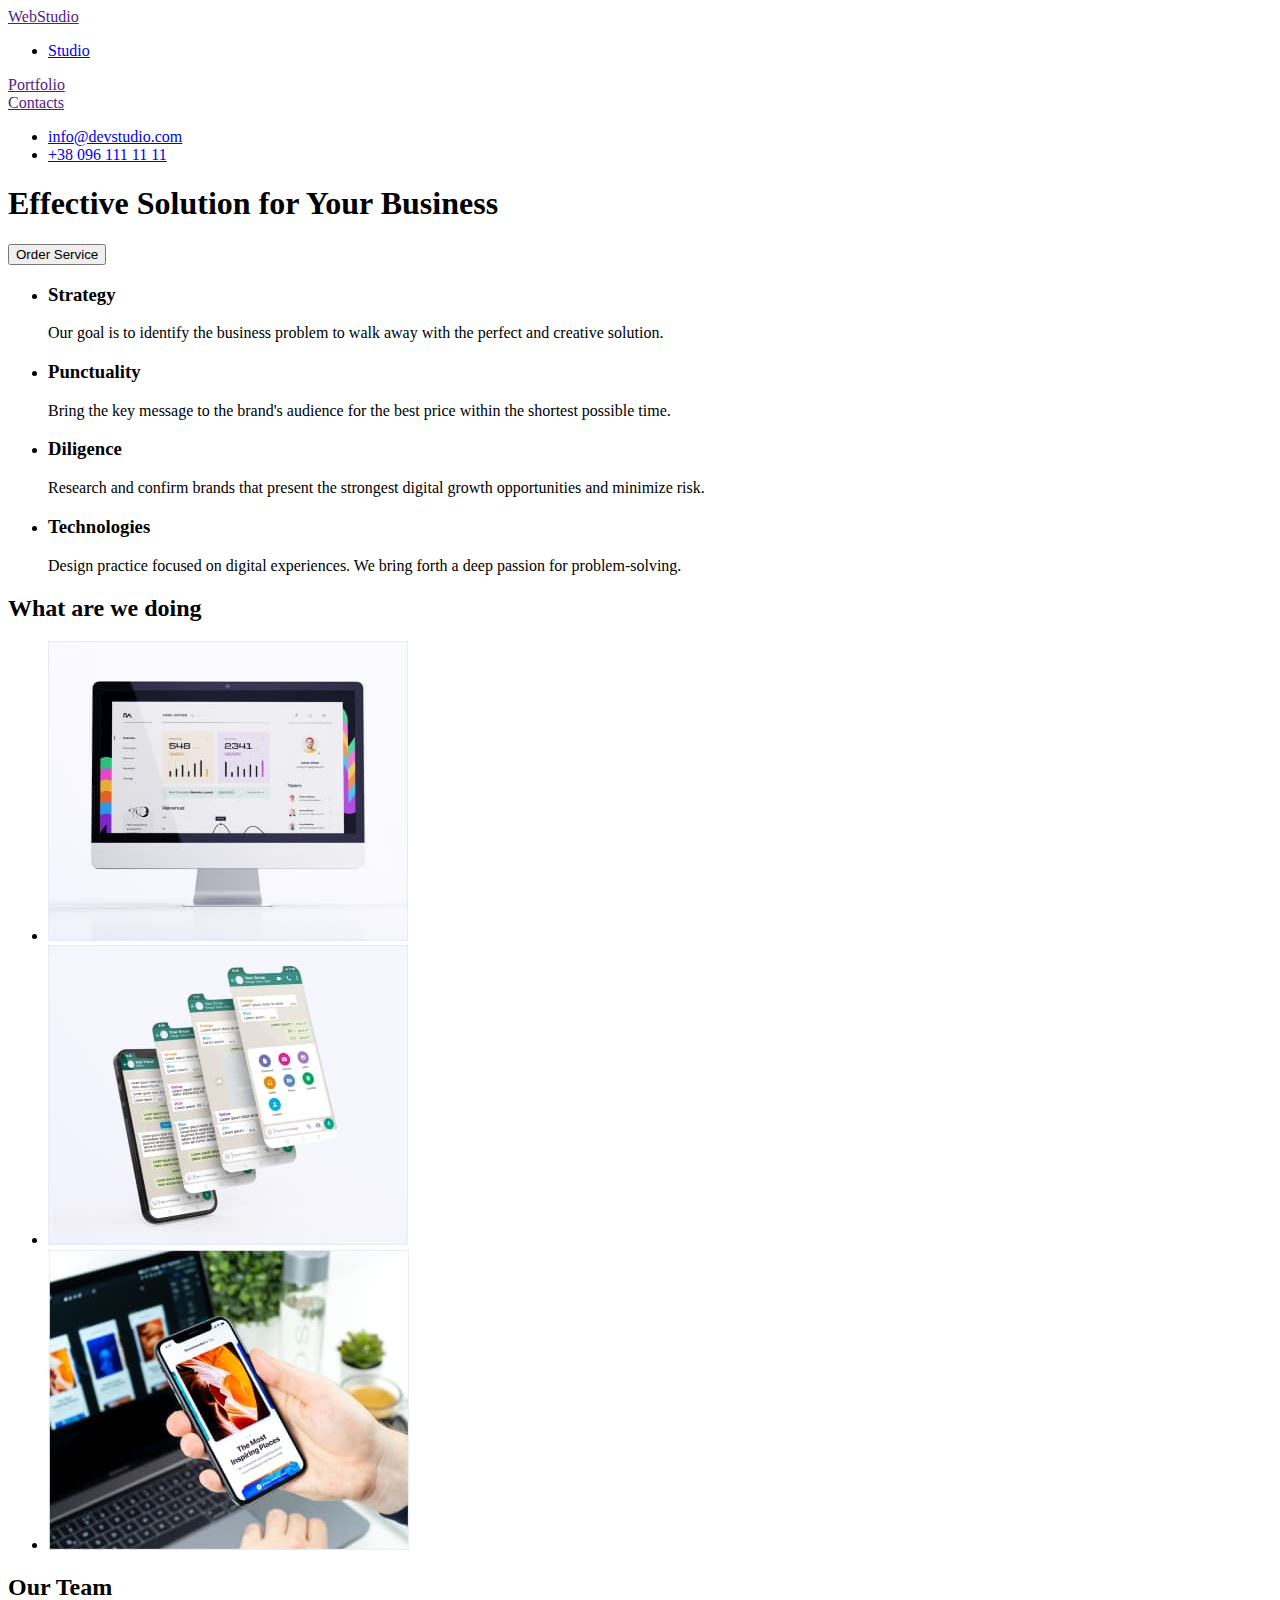
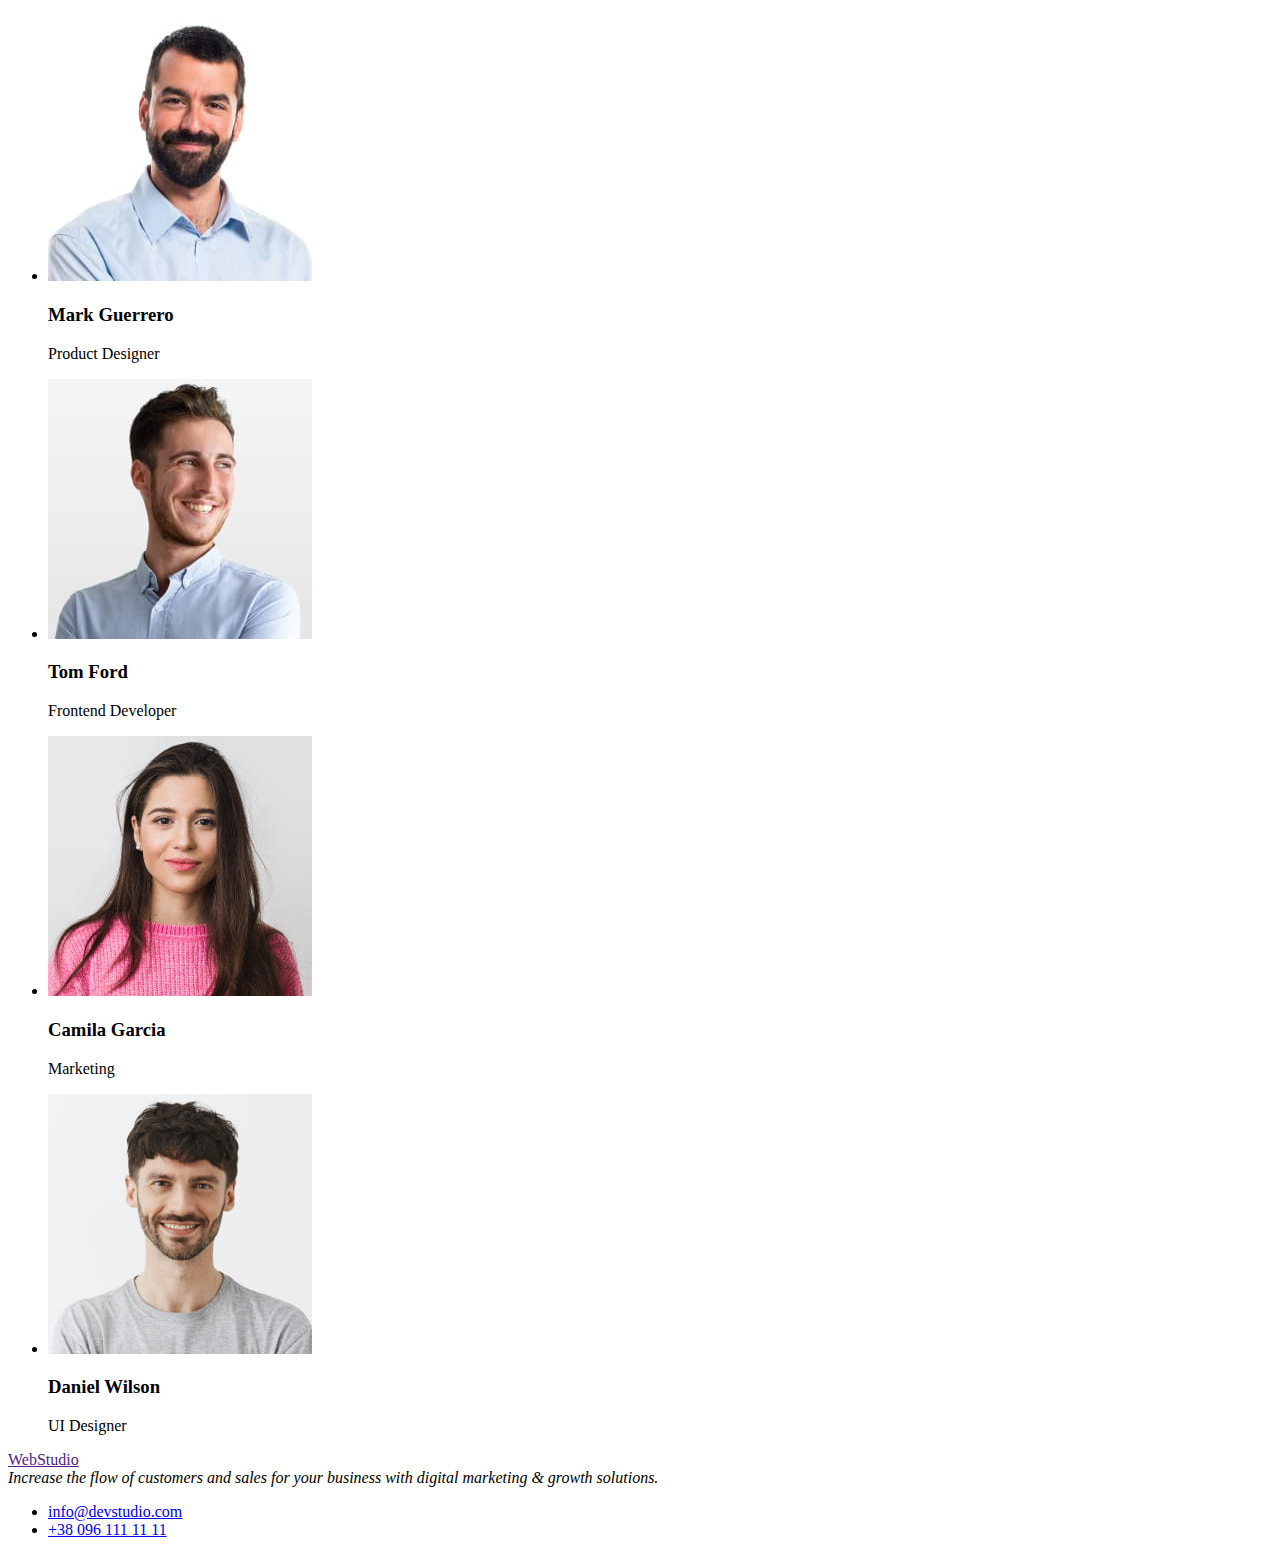
==== index.html @ 021c7f6d "ch2" ====
<!DOCTYPE html>
<html lang="en">
<head>
  <meta charset="UTF-8">
  <meta http-equiv="X-UA-Compatible" content="IE=edge">
  <meta name="viewport" content="width=device-width, initial-scale=1.0">
  <title>Effective Solution for Your Business</title>
</head>
<body>

  <!-- Header section -->
  <header>
    <a href="">Web<span>Studio</span></a>
    <nav>
      <ul>
        <li><a href="/index.html">Studio</a></li></ul>
        <li><a href="">Portfolio</a></li>
        <li><a href="">Contacts</a></li>
      </ul>
    </nav>  

      <ul>
        <li><a href="mailto:info@devstudio.com">info@devstudio.com</a></li>
        <li><a href="tel:+38-096-111-11-11">+38 096 111 11 11</a></li>
      </ul>
  </header>

  <!--Main block -->
  <main>
    <!-- Hero section-->
    <section>
      <h1>Effective Solution for Your Business</h1>
      <button>Order Service</button>
    </section>

    <!-- Benefits -->
    <section2>
      <ul>
       <li>
          <h3>Strategy</h3>
          <p>Our goal is to identify the business
            problem to walk away with the perfect and creative solution.</p>
        </li>
        <li>
          <h3>Punctuality</h3>
          <p>Bring the key message to the brand's audience for the best price within the shortest possible time.</p>
        </li>
        <li>
          <h3>Diligence</h3>
          <p>Research and confirm brands that present the strongest digital growth opportunities and minimize risk.</p>
        </li>
        <li>
          <h3>Technologies</h3>
          <p>Design practice focused on digital experiences. We bring forth a deep passion for problem-solving.</p>
        </li>
      </ul>
    </section2>

    <!-- What are we doing -->
    <section3>
      <h2>What are we doing</h2>
      <ul>
        <li>
          <img src="img21.jpg"alt="">
        </li>
        <li>
          <img src="img22.jpg"alt="  ">
        </li>
        <li>
          <img src="img33.jpg"alt=" ">
        </li>
      </ul>
    </section3>

    <!-- Our Team -->
    <section>
      <h2>Our Team</h2>
      <ul>
        <li>
          <img src="imgt1.jpg" alt="Mark Guerrero ">
          <h3>Mark Guerrero </h3>
          <p>Product Designer</p>
        </li>
        <li>
          <img src="imgt2.jpg" alt="Tom Ford ">
          <h3>Tom Ford</h3>
          <p>Frontend Developer</p>
        </li>
        <li>
          <img src="imgt3.jpg" alt="Camila Garcia">
          <h3>Camila Garcia</h3>
          <p>Marketing</p>
        </li>
        <li>
          <img src="imgt4.jpg" alt="Daniel Wilson">
          <h3>Daniel Wilson</h3>
          <p>UI Designer</p>
        </li>
      </ul>
    </section>
  </main>

  <!-- FOOTER-->
  <footer>
    <a href="">WebStudio</a>
    <address>
Increase the flow of customers and sales for your business with digital marketing & growth solutions.</address>
    <ul>
      <li><a href="mailto:info@devstudio.com">info@devstudio.com</a></li>
      <li><a href="tel:+38-096-111-11-11">+38 096 111 11 11</a></li>
    </ul>
  </footer>
</body>
</html>
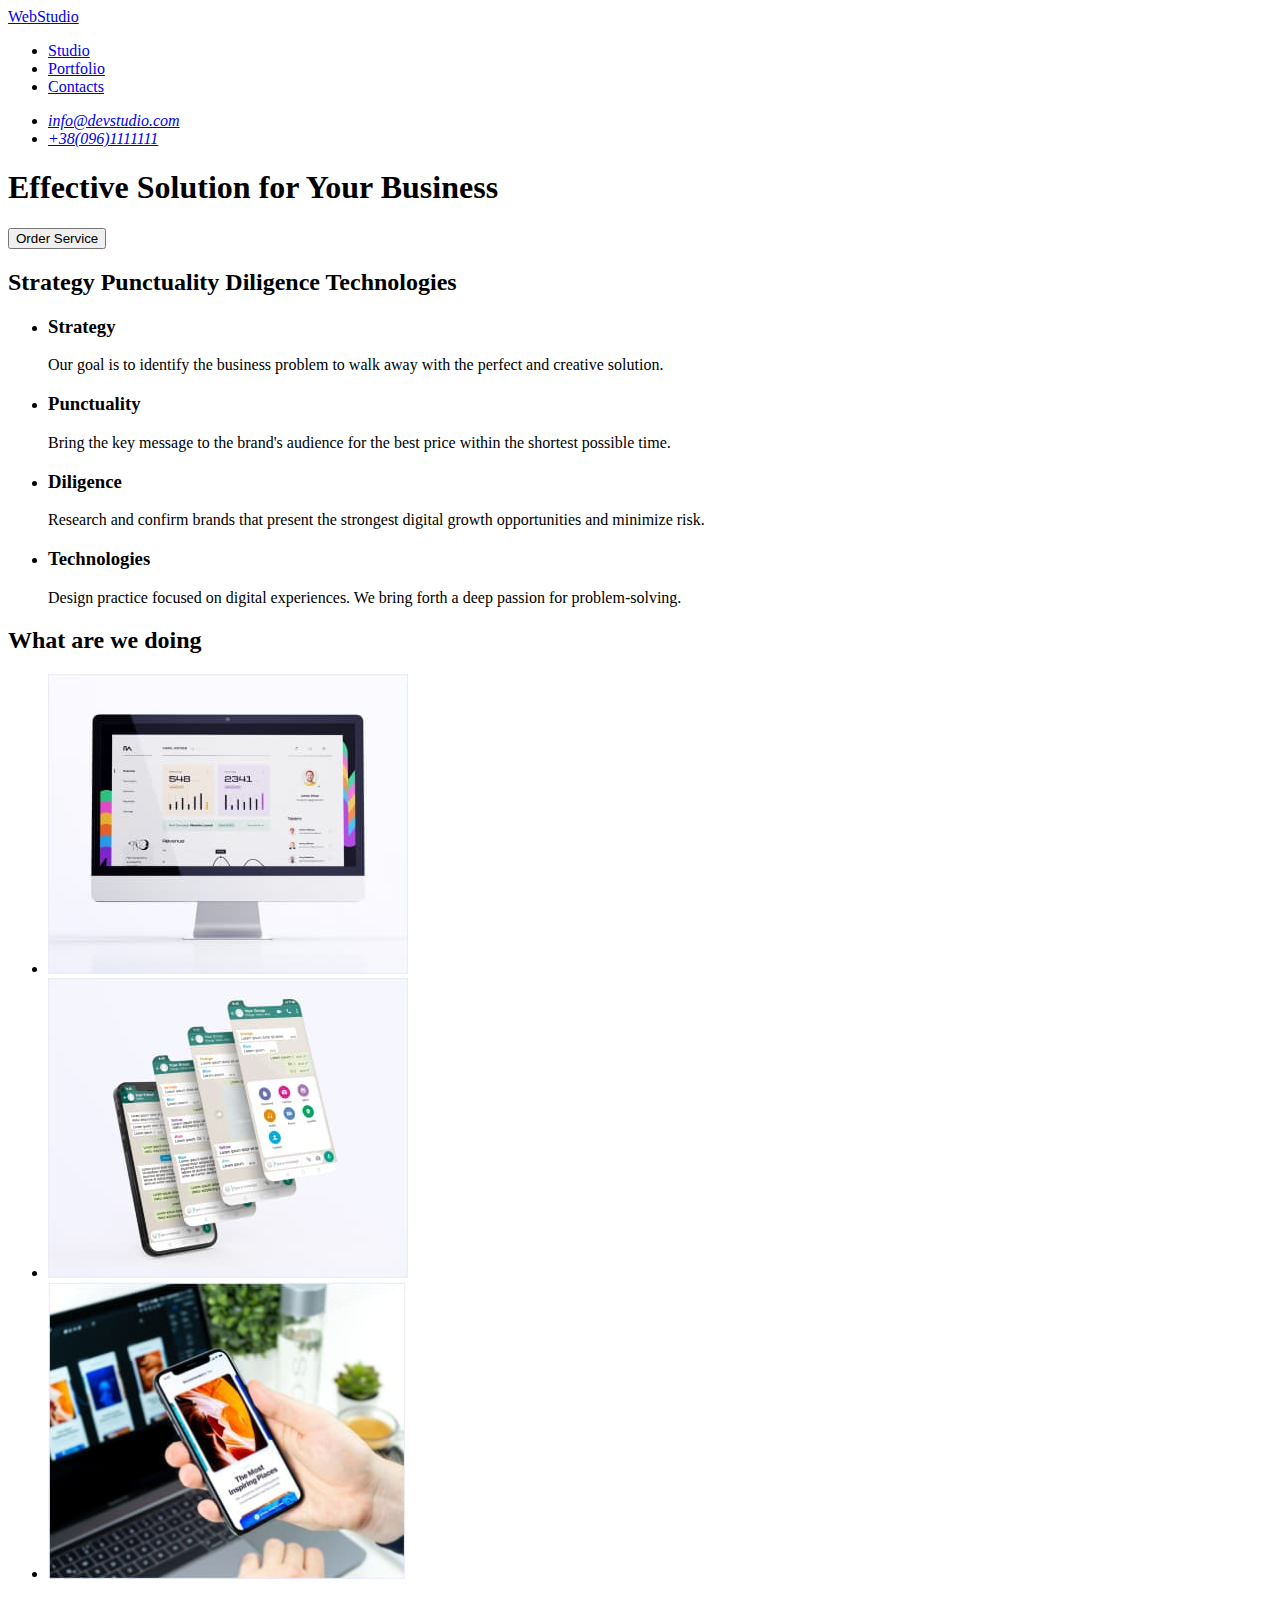
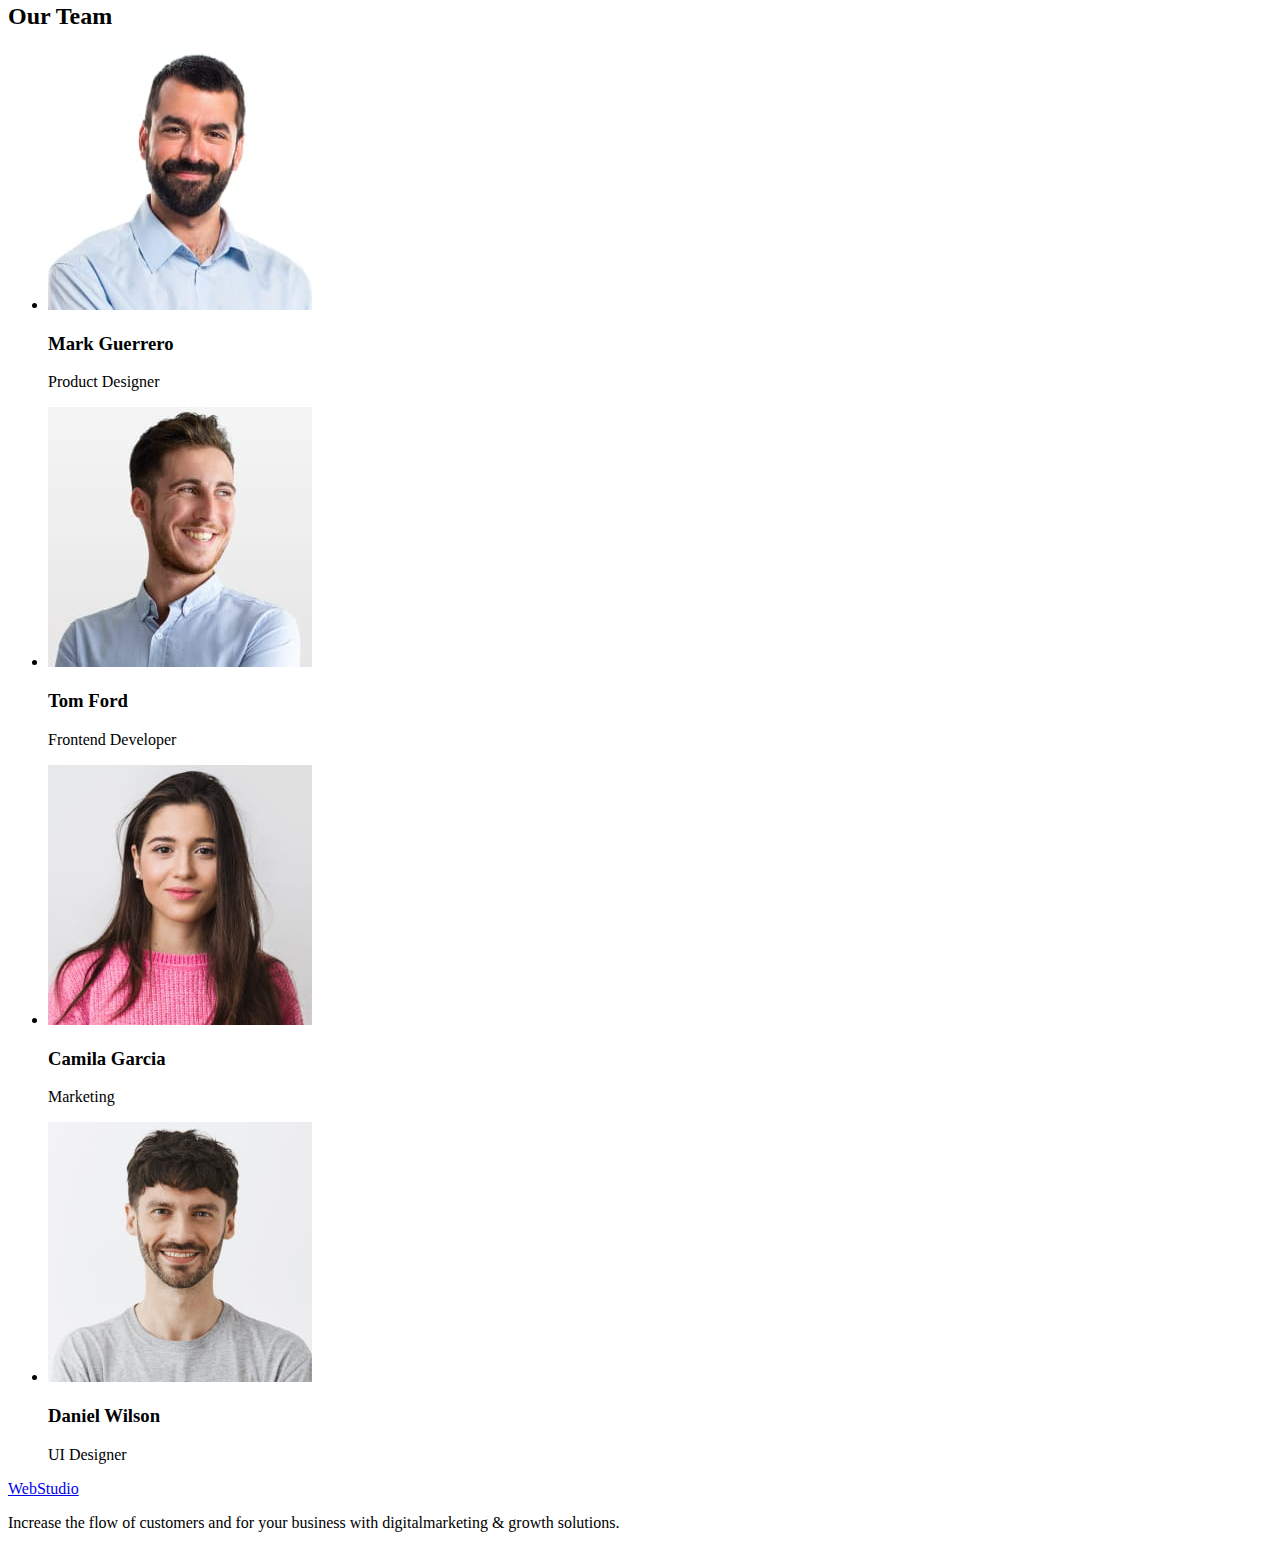
==== commit 8524e2ec: "new" ====
--- a/index.html
+++ b/index.html
@@ -1,114 +1,124 @@
 <!DOCTYPE html>
 <html lang="en">
-<head>
-  <meta charset="UTF-8">
-  <meta http-equiv="X-UA-Compatible" content="IE=edge">
-  <meta name="viewport" content="width=device-width, initial-scale=1.0">
-  <title>Effective Solution for Your Business</title>
-</head>
-<body>
+  <head>
+    <meta charset="UTF-8" />
+    <meta http-equiv="X-UA-Compatible" content="IE=edge" />
+    <meta name="viewport" content="width=device-width, initial-scale=1.0" />
+    <title>Effective Solution for Your Business</title>
+  </head>
+  <body>
+    <!-- Header section -->
+    <header>
+      <nav>
+        <a href="./index.html">WebStudio</a>
 
-  <!-- Header section -->
-  <header>
-    <a href="">Web<span>Studio</span></a>
-    <nav>
-      <ul>
-        <li><a href="/index.html">Studio</a></li></ul>
-        <li><a href="">Portfolio</a></li>
-        <li><a href="">Contacts</a></li>
-      </ul>
-    </nav>  
+        <ul>
+          <li><a href="Studio">Studio</a></li>
+          <li><a href="Portfolio">Portfolio</a></li>
+          <li><a href="Contacts">Contacts</a></li>
+        </ul>
+      </nav>
+      <address>
+        <ul>
+          <li><a href="mailto:info@devstudio.com">info@devstudio.com</a></li>
+          <li><a href="tel:+380961111111">+38(096)1111111</a></li>
+        </ul>
+      </address>
+    </header>
+
+    <!--Main block -->
+    <main>
+      <!-- Hero section-->
+
+      <h1>Effective Solution for Your Business</h1>
+      <button type="Order Service">Order Service</button>
+
+      <!-- Features -->
+
+      <h2>Strategy Punctuality Diligence Technologies</h2>
 
       <ul>
-        <li><a href="mailto:info@devstudio.com">info@devstudio.com</a></li>
-        <li><a href="tel:+38-096-111-11-11">+38 096 111 11 11</a></li>
-      </ul>
-  </header>
-
-  <!--Main block -->
-  <main>
-    <!-- Hero section-->
-    <section>
-      <h1>Effective Solution for Your Business</h1>
-      <button>Order Service</button>
-    </section>
-
-    <!-- Benefits -->
-    <section2>
-      <ul>
-       <li>
+        <li>
           <h3>Strategy</h3>
-          <p>Our goal is to identify the business
-            problem to walk away with the perfect and creative solution.</p>
+          <p>
+            Our goal is to identify the business problem to walk away with the
+            perfect and creative solution.
+          </p>
         </li>
         <li>
           <h3>Punctuality</h3>
-          <p>Bring the key message to the brand's audience for the best price within the shortest possible time.</p>
+          <p>
+            Bring the key message to the brand's audience for the best price
+            within the shortest possible time.
+          </p>
         </li>
         <li>
           <h3>Diligence</h3>
-          <p>Research and confirm brands that present the strongest digital growth opportunities and minimize risk.</p>
+          <p>
+            Research and confirm brands that present the strongest digital
+            growth opportunities and minimize risk.
+          </p>
         </li>
         <li>
           <h3>Technologies</h3>
-          <p>Design practice focused on digital experiences. We bring forth a deep passion for problem-solving.</p>
+          <p>
+            Design practice focused on digital experiences. We bring forth a
+            deep passion for problem-solving.
+          </p>
         </li>
       </ul>
-    </section2>
 
-    <!-- What are we doing -->
-    <section3>
+      <!-- What are we doing -->
+
       <h2>What are we doing</h2>
+
       <ul>
         <li>
-          <img src="img21.jpg"alt="">
+          <img src="./img21.jpg" alt="picture1" width="360" />
         </li>
         <li>
-          <img src="img22.jpg"alt="  ">
+          <img src="./img22.jpg" alt="picture2" width="360" />
         </li>
         <li>
-          <img src="img33.jpg"alt=" ">
+          <img src="./img33.jpg" alt="pictute3" width="360" />
         </li>
       </ul>
-    </section3>
 
-    <!-- Our Team -->
-    <section>
-      <h2>Our Team</h2>
-      <ul>
-        <li>
-          <img src="imgt1.jpg" alt="Mark Guerrero ">
-          <h3>Mark Guerrero </h3>
-          <p>Product Designer</p>
-        </li>
-        <li>
-          <img src="imgt2.jpg" alt="Tom Ford ">
-          <h3>Tom Ford</h3>
-          <p>Frontend Developer</p>
-        </li>
-        <li>
-          <img src="imgt3.jpg" alt="Camila Garcia">
-          <h3>Camila Garcia</h3>
-          <p>Marketing</p>
-        </li>
-        <li>
-          <img src="imgt4.jpg" alt="Daniel Wilson">
-          <h3>Daniel Wilson</h3>
-          <p>UI Designer</p>
-        </li>
-      </ul>
-    </section>
-  </main>
+      <!-- Our Team -->
+  
+        <h2>Our Team</h2>
+        <ul>
+          <li>
+            <img src="./imgt1.jpg" alt="Mark Guerrero" width="264"/>
+            <h3>Mark Guerrero</h3>
+            <p>Product Designer</p>
+          </li>
+          <li>
+            <img src="./imgt2.jpg" alt="Tom Ford"  width="264"/>
+            <h3>Tom Ford</h3>
+            <p>Frontend Developer</p>
+          </li>
+          <li>
+            <img src="./imgt3.jpg" alt="Camila Garcia" width="264"/>
+            <h3>Camila Garcia</h3>
+            <p>Marketing</p>
+          </li>
+          <li>
+            <img src="./imgt4.jpg" alt="Daniel Wilson" width="264"/>
+            <h3>Daniel Wilson</h3>
+            <p>UI Designer</p>
+          </li>
+        </ul>
+      </section4>
+    </main>
 
-  <!-- FOOTER-->
-  <footer>
-    <a href="">WebStudio</a>
-    <address>
-Increase the flow of customers and sales for your business with digital marketing & growth solutions.</address>
-    <ul>
-      <li><a href="mailto:info@devstudio.com">info@devstudio.com</a></li>
-      <li><a href="tel:+38-096-111-11-11">+38 096 111 11 11</a></li>
-    </ul>
-  </footer>
-</body>
-</html>+    <!-- FOOTER-->
+    <footer>
+      <a href="./index.html">WebStudio</a>
+      <p>
+        Increase the flow of customers and for your business with
+        digitalmarketing & growth solutions.
+      </p>
+    </footer>
+  </body>
+</html>
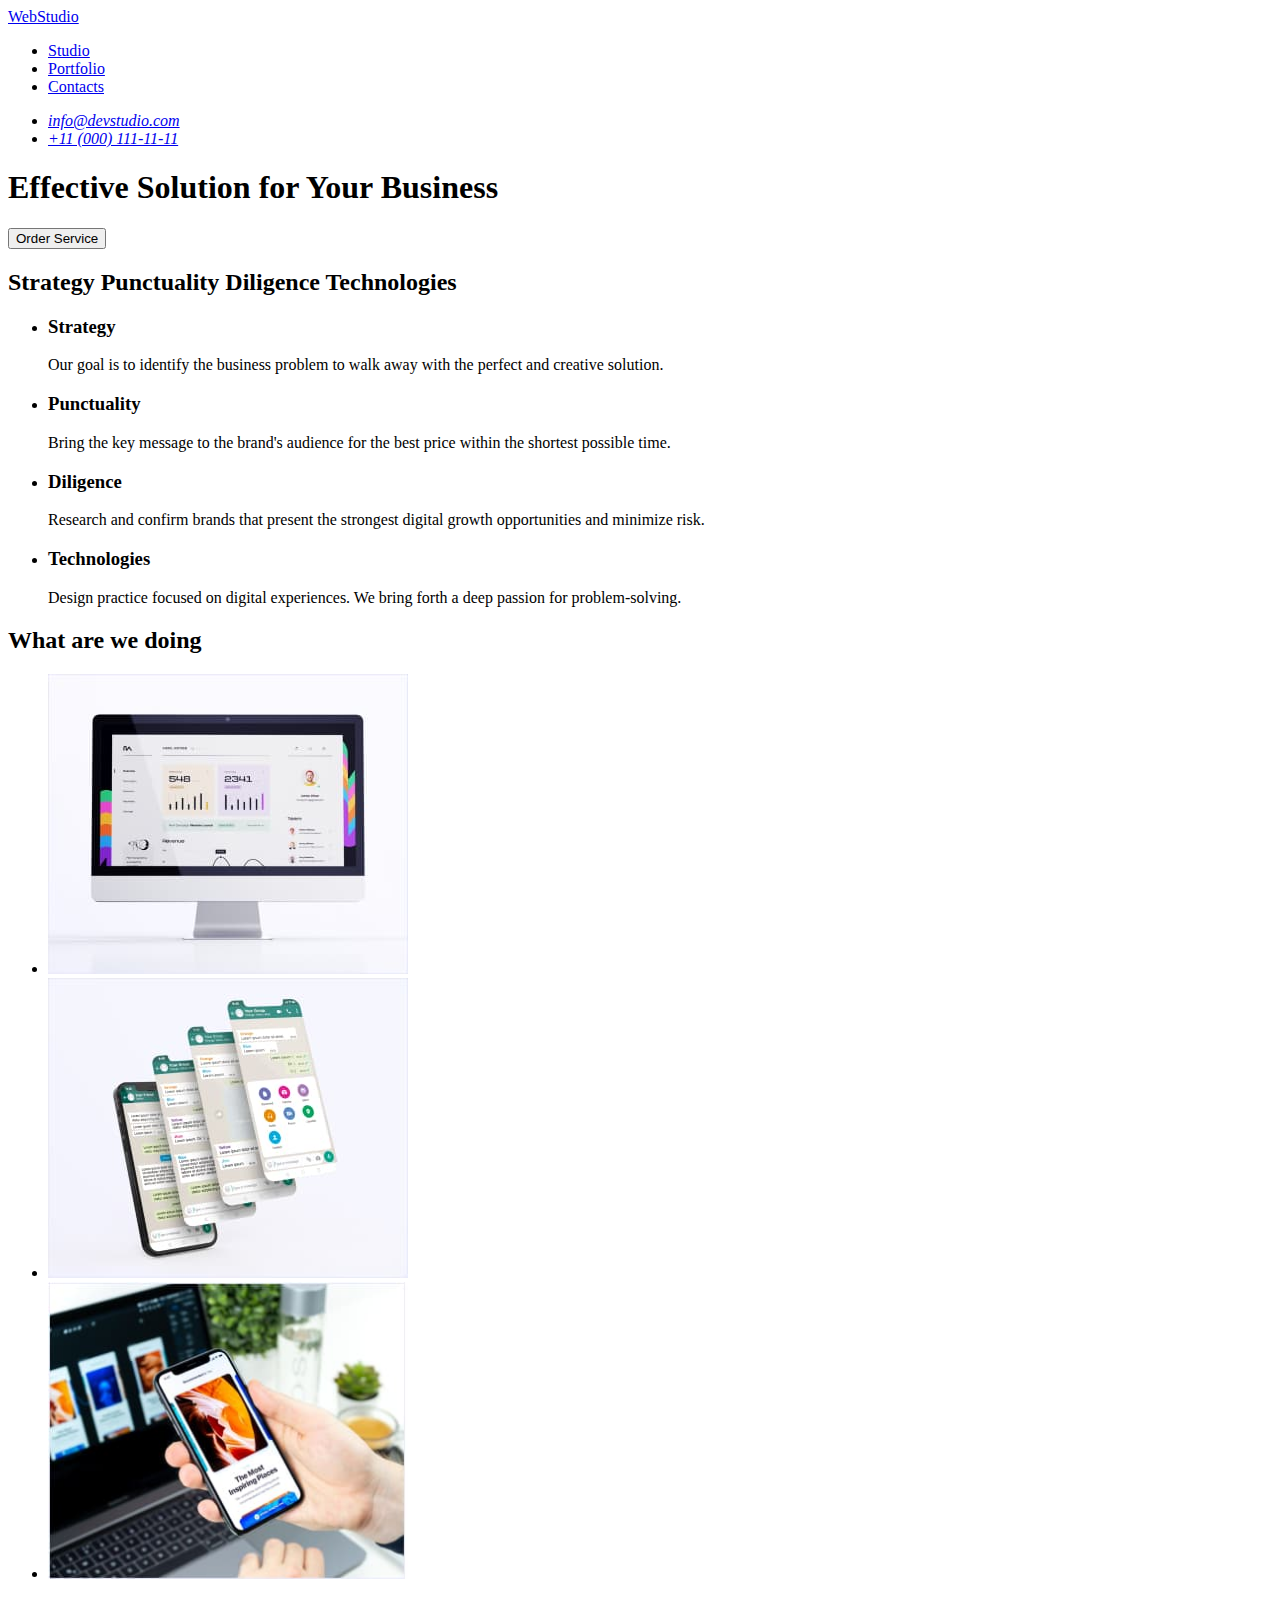
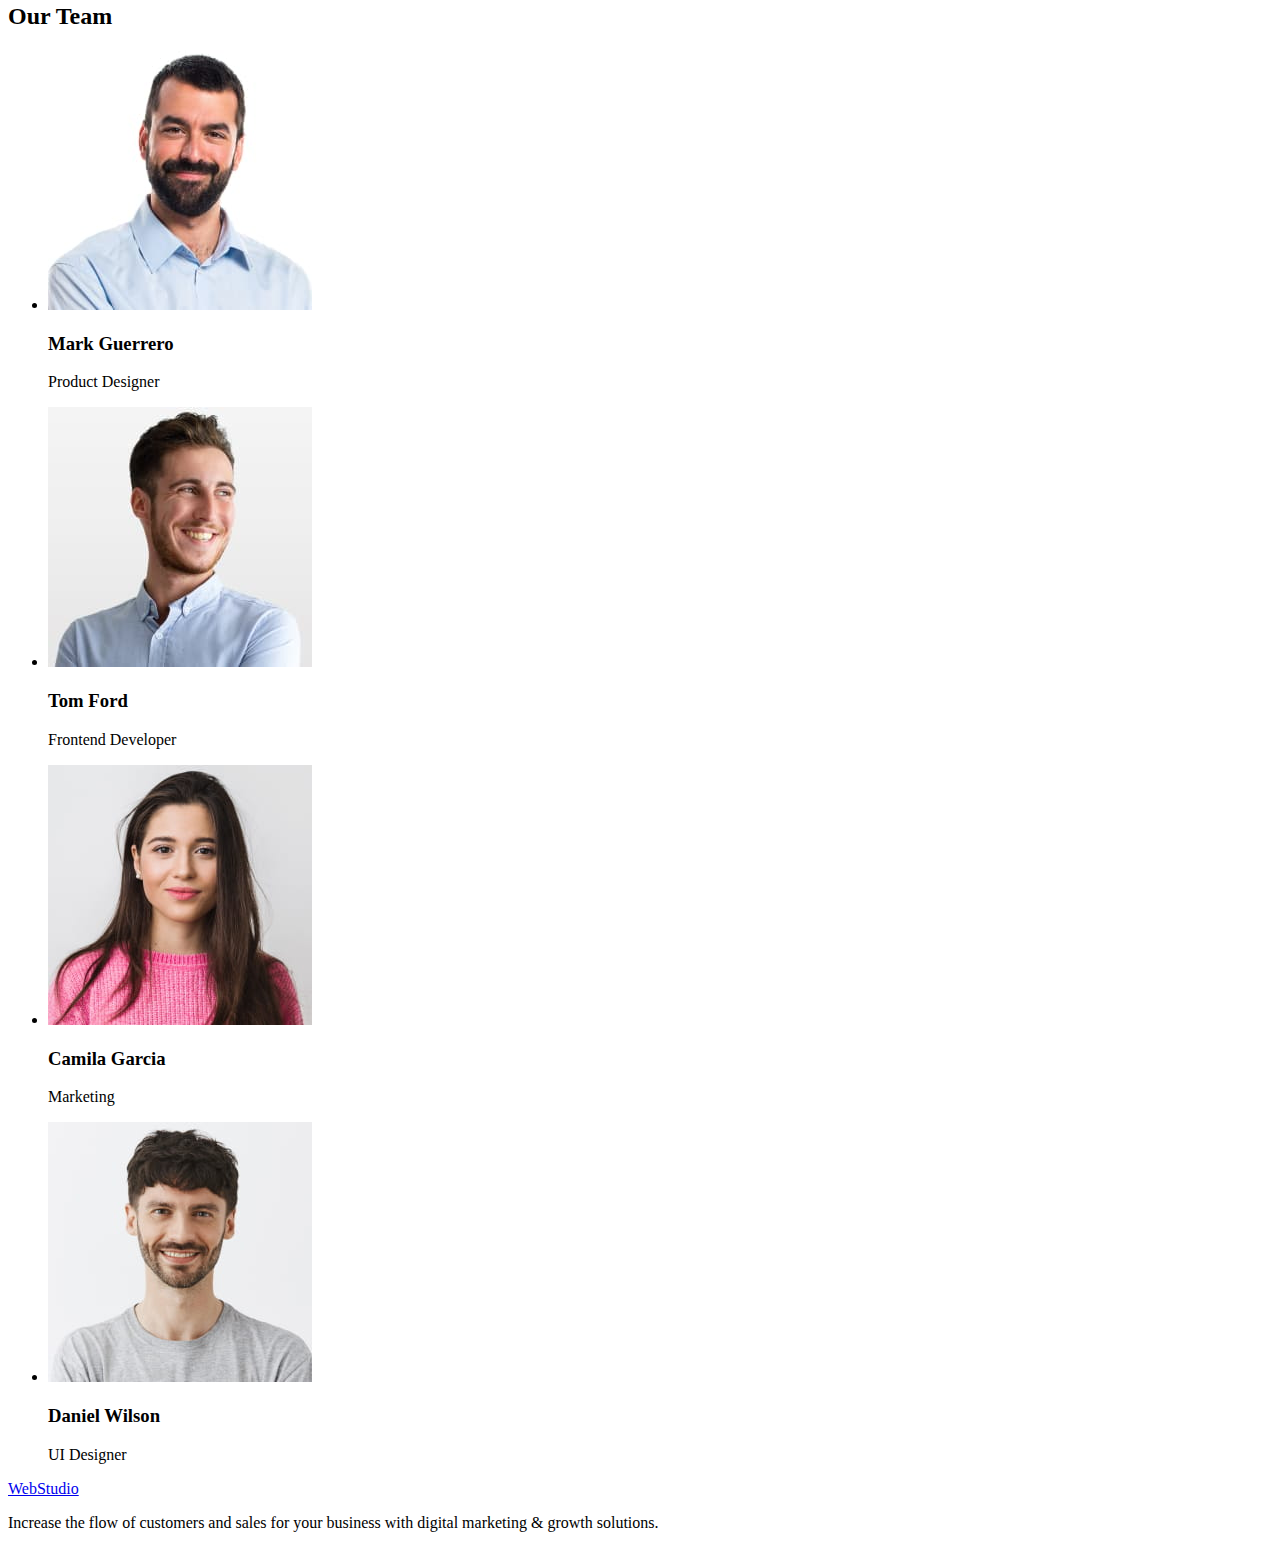
==== commit 386fe6a1: "10-1" ====
--- a/index.html
+++ b/index.html
@@ -21,7 +21,7 @@
       <address>
         <ul>
           <li><a href="mailto:info@devstudio.com">info@devstudio.com</a></li>
-          <li><a href="tel:+380961111111">+38(096)1111111</a></li>
+          <li><a href="tel:++11000111111">+11 (000) 111-11-11</a></li>
         </ul>
       </address>
     </header>
@@ -80,44 +80,43 @@
           <img src="./img22.jpg" alt="picture2" width="360" />
         </li>
         <li>
-          <img src="./img33.jpg" alt="pictute3" width="360" />
+          <img src="./img33.jpg" alt="picture3" width="360" />
         </li>
       </ul>
 
       <!-- Our Team -->
-  
-        <h2>Our Team</h2>
-        <ul>
-          <li>
-            <img src="./imgt1.jpg" alt="Mark Guerrero" width="264"/>
-            <h3>Mark Guerrero</h3>
-            <p>Product Designer</p>
-          </li>
-          <li>
-            <img src="./imgt2.jpg" alt="Tom Ford"  width="264"/>
-            <h3>Tom Ford</h3>
-            <p>Frontend Developer</p>
-          </li>
-          <li>
-            <img src="./imgt3.jpg" alt="Camila Garcia" width="264"/>
-            <h3>Camila Garcia</h3>
-            <p>Marketing</p>
-          </li>
-          <li>
-            <img src="./imgt4.jpg" alt="Daniel Wilson" width="264"/>
-            <h3>Daniel Wilson</h3>
-            <p>UI Designer</p>
-          </li>
-        </ul>
-      </section4>
+
+      <h2>Our Team</h2>
+      <ul>
+        <li>
+          <img src="./imgt1.jpg" alt="Mark Guerrero" width="264" />
+          <h3>Mark Guerrero</h3>
+          <p>Product Designer</p>
+        </li>
+        <li>
+          <img src="./imgt2.jpg" alt="Tom Ford" width="264" />
+          <h3>Tom Ford</h3>
+          <p>Frontend Developer</p>
+        </li>
+        <li>
+          <img src="./imgt3.jpg" alt="Camila Garcia" width="264" />
+          <h3>Camila Garcia</h3>
+          <p>Marketing</p>
+        </li>
+        <li>
+          <img src="./imgt4.jpg" alt="Daniel Wilson" width="264" />
+          <h3>Daniel Wilson</h3>
+          <p>UI Designer</p>
+        </li>
+      </ul>
     </main>
 
     <!-- FOOTER-->
     <footer>
       <a href="./index.html">WebStudio</a>
       <p>
-        Increase the flow of customers and for your business with
-        digitalmarketing & growth solutions.
+        Increase the flow of customers and sales for your business with digital
+        marketing & growth solutions.
       </p>
     </footer>
   </body>
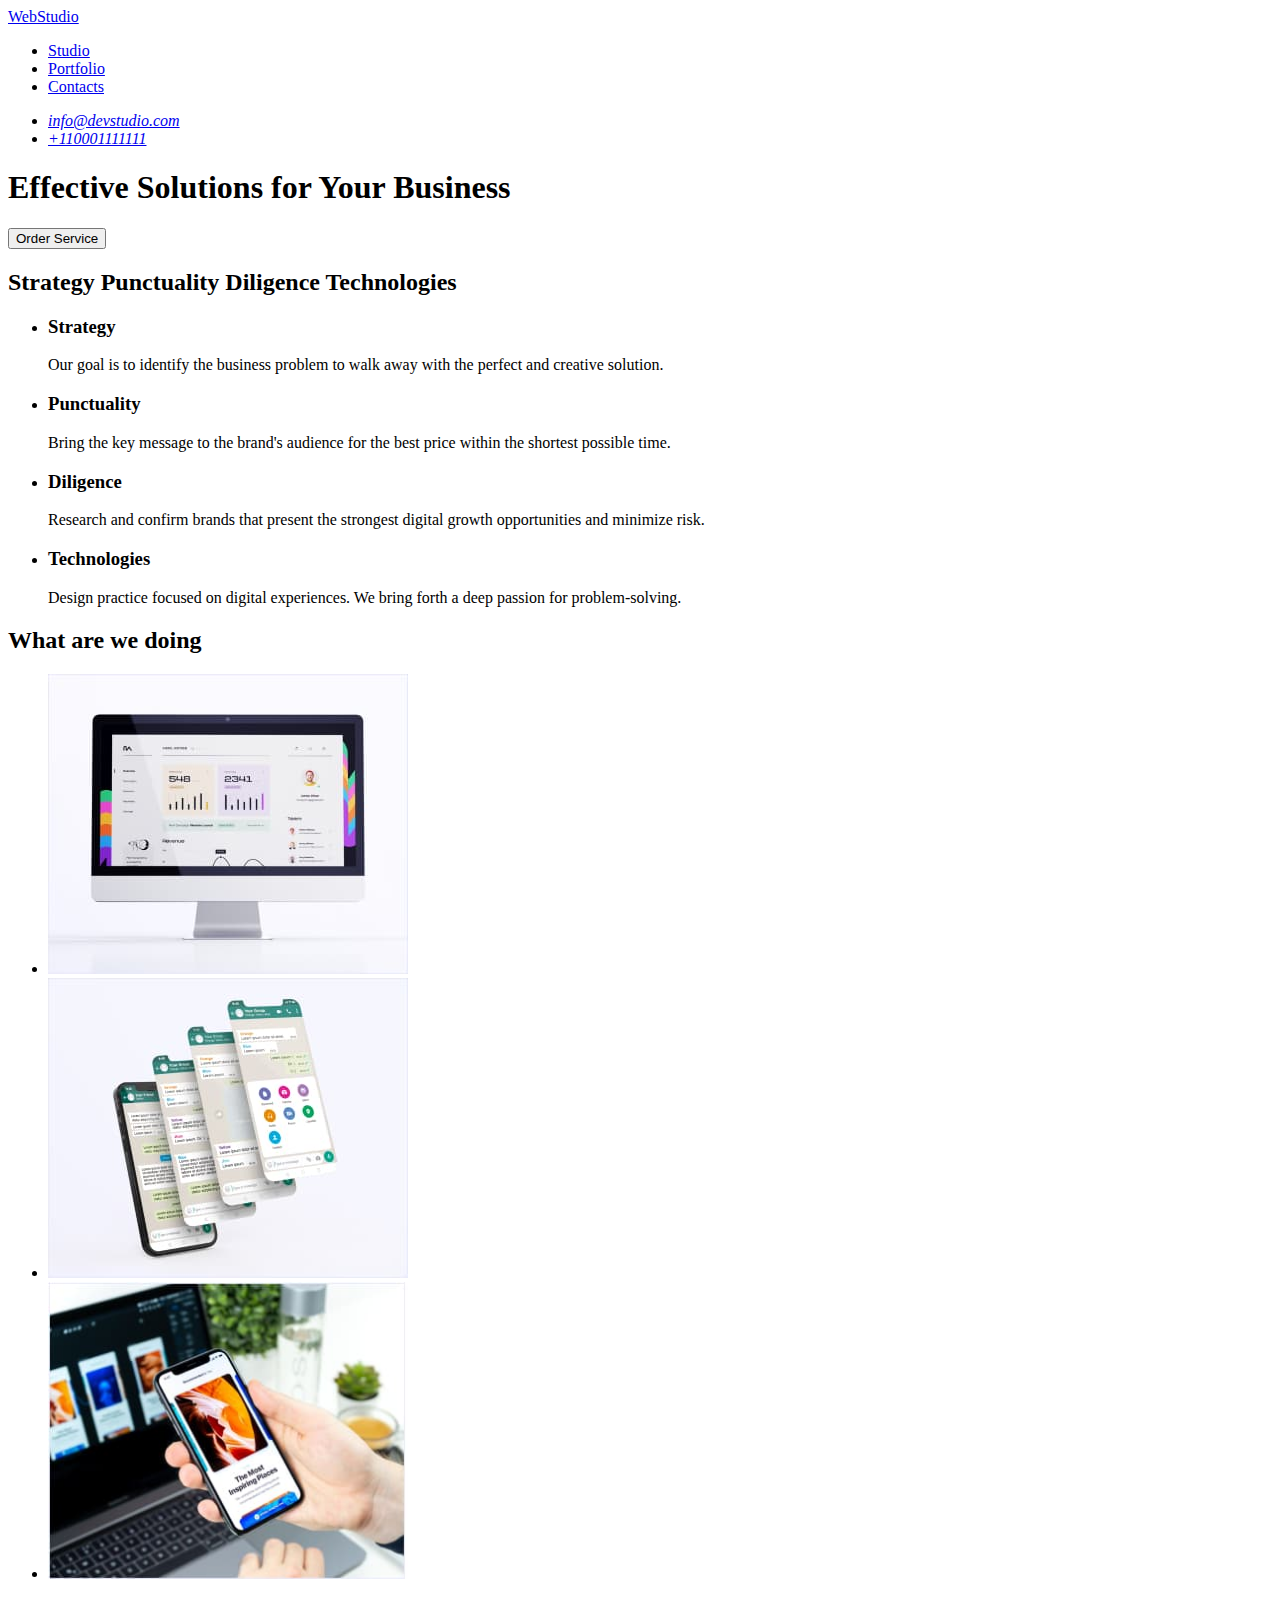
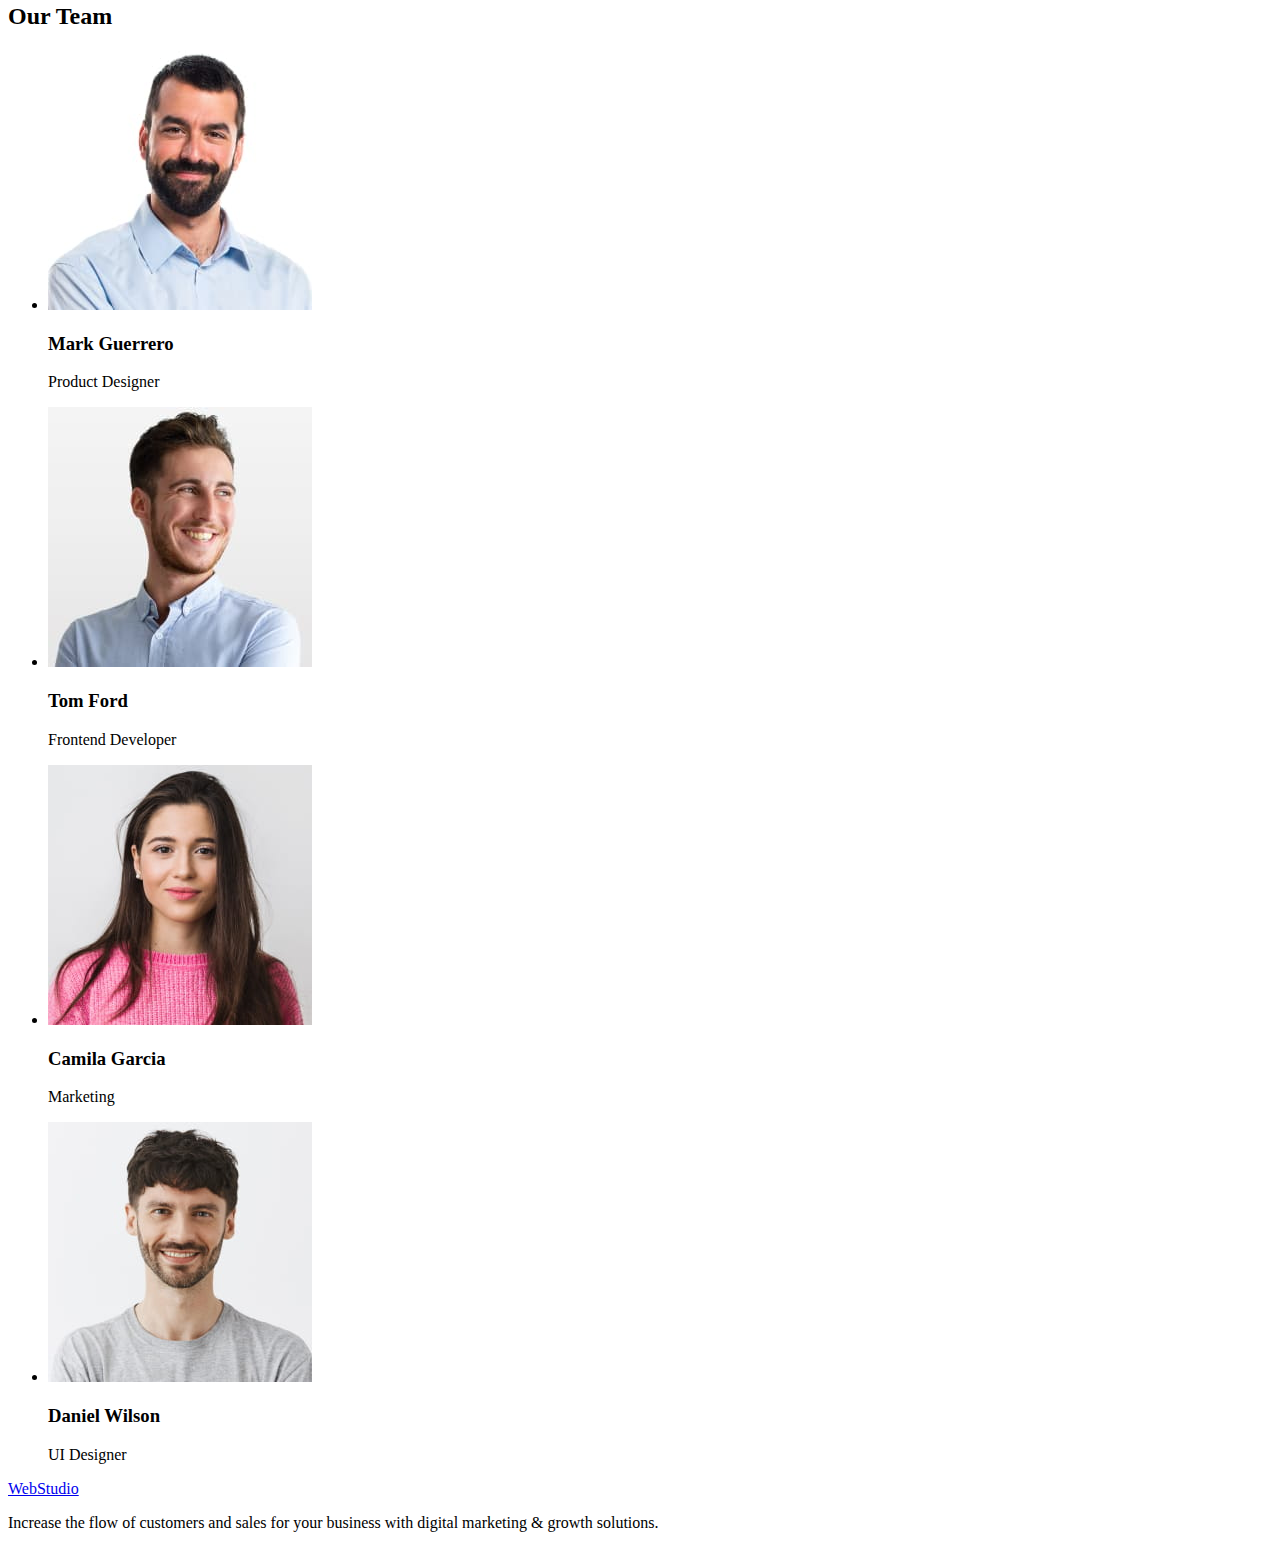
==== commit 1fc015e5: "10-3" ====
--- a/index.html
+++ b/index.html
@@ -21,7 +21,7 @@
       <address>
         <ul>
           <li><a href="mailto:info@devstudio.com">info@devstudio.com</a></li>
-          <li><a href="tel:++11000111111">+11 (000) 111-11-11</a></li>
+          <li><a href="tel:+11000111111">+110001111111</a></li>
         </ul>
       </address>
     </header>
@@ -29,86 +29,92 @@
     <!--Main block -->
     <main>
       <!-- Hero section-->
+      <section>
+        <h1>Effective Solutions for Your Business</h1>
+        <button type="Order Service">Order Service</button>
+      </section>
 
-      <h1>Effective Solution for Your Business</h1>
-      <button type="Order Service">Order Service</button>
+      <section>
+        <!-- Features -->
 
-      <!-- Features -->
+        <h2>Strategy Punctuality Diligence Technologies</h2>
 
-      <h2>Strategy Punctuality Diligence Technologies</h2>
+        <ul>
+          <li>
+            <h3>Strategy</h3>
+            <p>
+              Our goal is to identify the business problem to walk away with the
+              perfect and creative solution.
+            </p>
+          </li>
+          <li>
+            <h3>Punctuality</h3>
+            <p>
+              Bring the key message to the brand's audience for the best price
+              within the shortest possible time.
+            </p>
+          </li>
+          <li>
+            <h3>Diligence</h3>
+            <p>
+              Research and confirm brands that present the strongest digital
+              growth opportunities and minimize risk.
+            </p>
+          </li>
+          <li>
+            <h3>Technologies</h3>
+            <p>
+              Design practice focused on digital experiences. We bring forth a
+              deep passion for problem-solving.
+            </p>
+          </li>
+        </ul>
+      </section>
 
-      <ul>
-        <li>
-          <h3>Strategy</h3>
-          <p>
-            Our goal is to identify the business problem to walk away with the
-            perfect and creative solution.
-          </p>
-        </li>
-        <li>
-          <h3>Punctuality</h3>
-          <p>
-            Bring the key message to the brand's audience for the best price
-            within the shortest possible time.
-          </p>
-        </li>
-        <li>
-          <h3>Diligence</h3>
-          <p>
-            Research and confirm brands that present the strongest digital
-            growth opportunities and minimize risk.
-          </p>
-        </li>
-        <li>
-          <h3>Technologies</h3>
-          <p>
-            Design practice focused on digital experiences. We bring forth a
-            deep passion for problem-solving.
-          </p>
-        </li>
-      </ul>
+      <section>
+        <!-- What are we doing -->
 
-      <!-- What are we doing -->
+        <h2>What are we doing</h2>
 
-      <h2>What are we doing</h2>
+        <ul>
+          <li>
+            <img src="./img21.jpg" alt="./img21.jpg" width="360" />
+          </li>
+          <li>
+            <img src="./img22.jpg" alt="./img22.jpg" width="360" />
+          </li>
+          <li>
+            <img src="./img33.jpg " alt="./img33.jpg" width="360" />
+          </li>
+        </ul>
+      </section>
+      <section>
+        <!-- Our Team -->
 
-      <ul>
-        <li>
-          <img src="./img21.jpg" alt="picture1" width="360" />
-        </li>
-        <li>
-          <img src="./img22.jpg" alt="picture2" width="360" />
-        </li>
-        <li>
-          <img src="./img33.jpg" alt="picture3" width="360" />
-        </li>
-      </ul>
-
-      <!-- Our Team -->
-
-      <h2>Our Team</h2>
-      <ul>
-        <li>
-          <img src="./imgt1.jpg" alt="Mark Guerrero" width="264" />
-          <h3>Mark Guerrero</h3>
-          <p>Product Designer</p>
-        </li>
-        <li>
-          <img src="./imgt2.jpg" alt="Tom Ford" width="264" />
-          <h3>Tom Ford</h3>
-          <p>Frontend Developer</p>
-        </li>
-        <li>
-          <img src="./imgt3.jpg" alt="Camila Garcia" width="264" />
-          <h3>Camila Garcia</h3>
-          <p>Marketing</p>
-        </li>
-        <li>
-          <img src="./imgt4.jpg" alt="Daniel Wilson" width="264" />
-          <h3>Daniel Wilson</h3>
-          <p>UI Designer</p>
-        </li>
-      </ul>
+        <h2>Our Team</h2>
+        <ul>
+          <li>
+            <img src="./imgt1.jpg" alt="Mark Guerrero" width="264" />
+            <h3>Mark Guerrero</h3>
+            <p>Product Designer</p>
+          </li>
+          <li>
+            <img src="./imgt2.jpg" alt="Tom Ford" width="264" />
+            <h3>Tom Ford</h3>
+            <p>Frontend Developer</p>
+          </li>
+          <li>
+            <img src="./imgt3.jpg" alt="Camila Garcia" width="264" />
+            <h3>Camila Garcia</h3>
+            <p>Marketing</p>
+          </li>
+          <li>
+            <img src="./imgt4.jpg" alt="Daniel Wilson" width="264" />
+            <h3>Daniel Wilson</h3>
+            <p>UI Designer</p>
+          </li>
+        </ul>
+      </section>
     </main>
 
     <!-- FOOTER-->
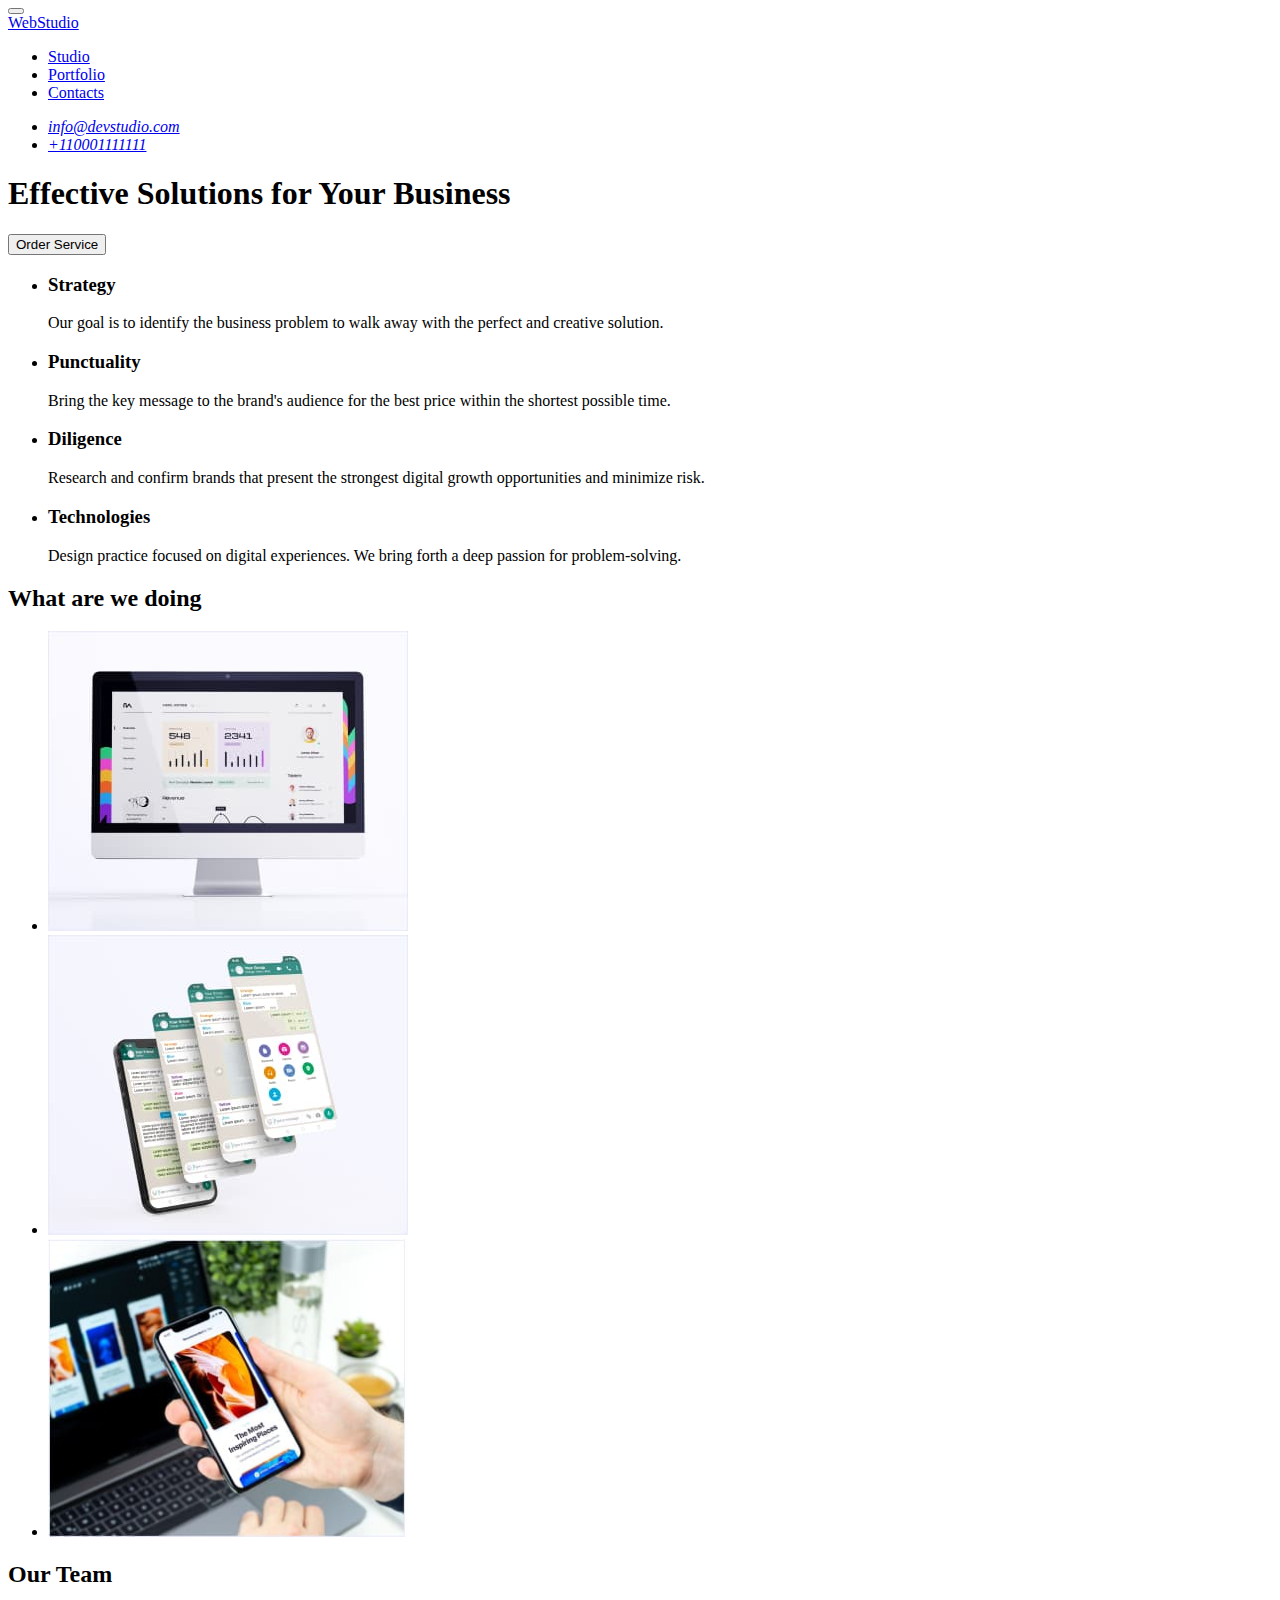
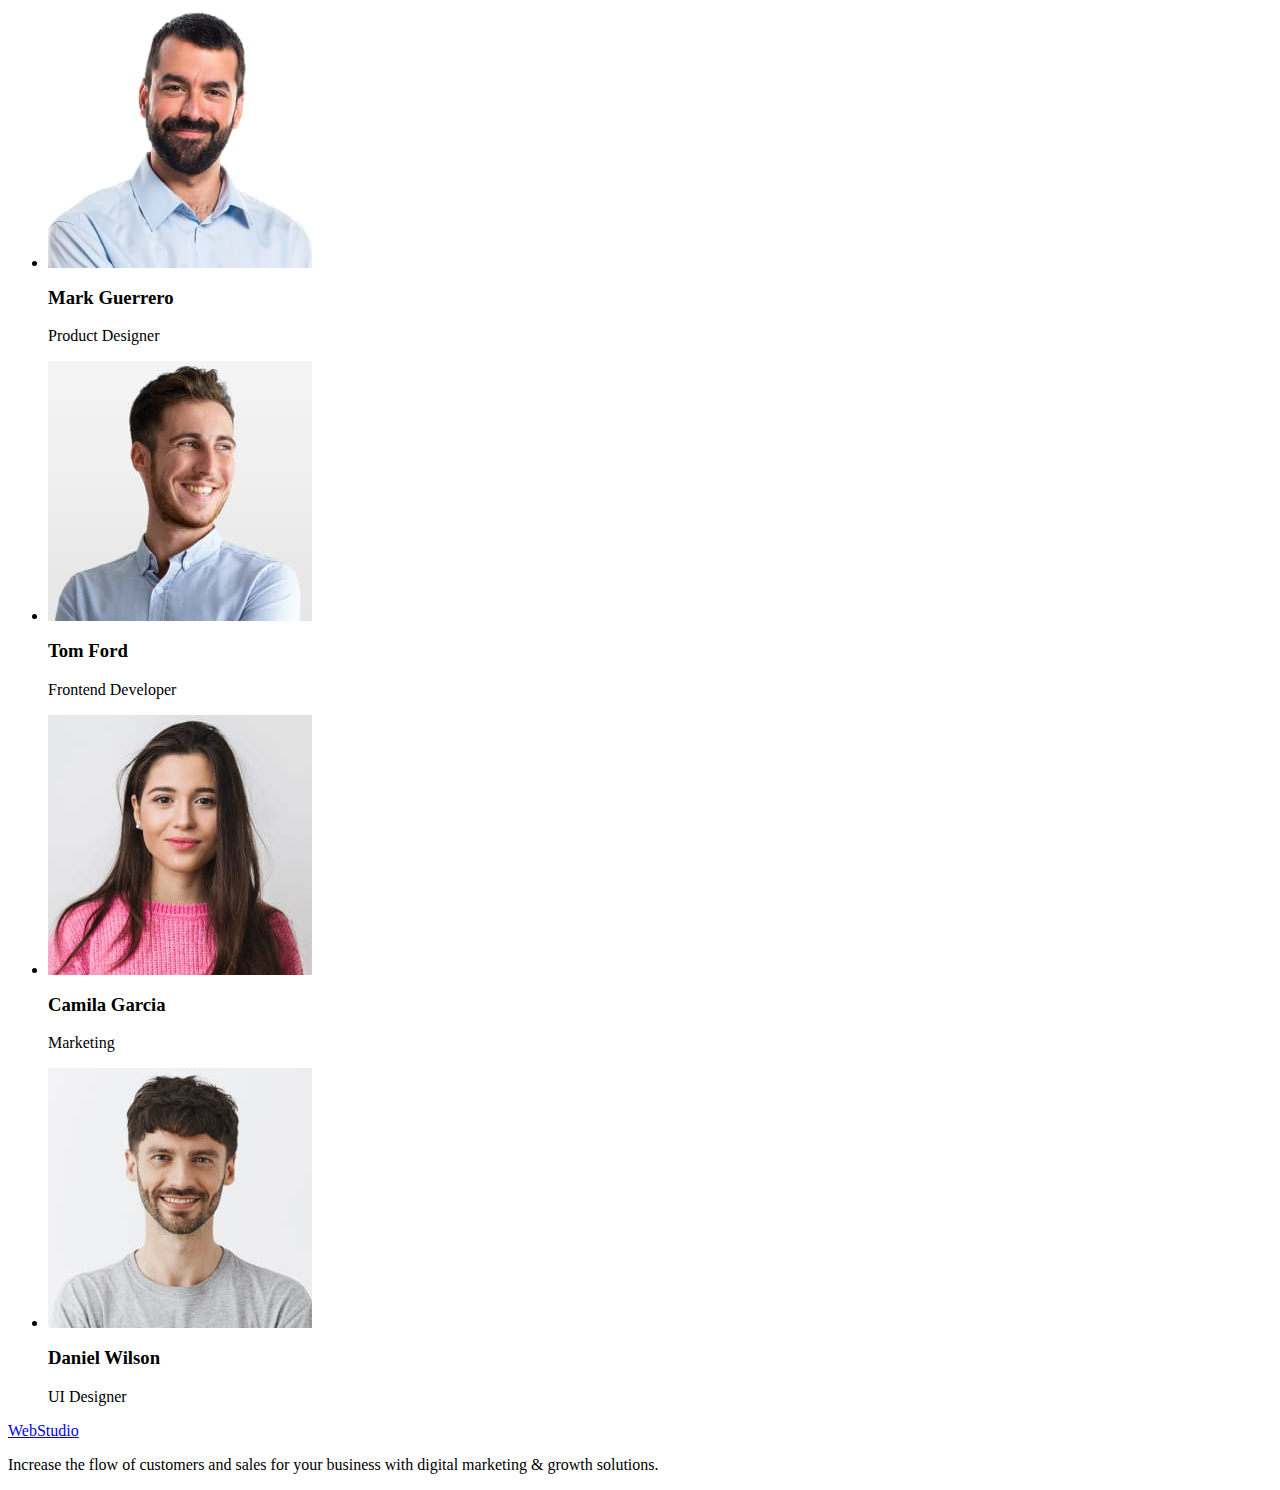
==== commit ff5a4ce7: "10-4" ====
--- a/index.html
+++ b/index.html
@@ -1,4 +1,4 @@
-<!DOCTYPE html>
+<button></button><!DOCTYPE html>
 <html lang="en">
   <head>
     <meta charset="UTF-8" />
@@ -31,13 +31,13 @@
       <!-- Hero section-->
       <section>
         <h1>Effective Solutions for Your Business</h1>
-        <button type="Order Service">Order Service</button>
+        <button type="button">Order Service</button>
       </section>
 
       <section>
         <!-- Features -->
 
-        <h2>Strategy Punctuality Diligence Technologies</h2>
+        <h2 hidden>Strategy Punctuality Diligence Technologies</h2>
 
         <ul>
           <li>
@@ -78,13 +78,13 @@
 
         <ul>
           <li>
-            <img src="./img21.jpg" alt="./img21.jpg" width="360" />
+            <img src="./images/img21.jpg" alt="card21" width="360" />
           </li>
           <li>
-            <img src="./img22.jpg" alt="./img22.jpg" width="360" />
+            <img src="./images/img22.jpg" alt="card22" width="360" />
           </li>
           <li>
-            <img src="./img33.jpg " alt="./img33.jpg" width="360" />
+            <img src="./images/img33.jpg" alt="card33" width="360" />
           </li>
         </ul>
       </section>
@@ -94,22 +94,22 @@
         <h2>Our Team</h2>
         <ul>
           <li>
-            <img src="./imgt1.jpg" alt="Mark Guerrero" width="264" />
+            <img src="./images/imgt1.jpg" alt="Mark Guerrero" width="264" />
             <h3>Mark Guerrero</h3>
             <p>Product Designer</p>
           </li>
           <li>
-            <img src="./imgt2.jpg" alt="Tom Ford" width="264" />
+            <img src="./images/imgt2.jpg" alt="Tom Ford" width="264" />
             <h3>Tom Ford</h3>
             <p>Frontend Developer</p>
           </li>
           <li>
-            <img src="./imgt3.jpg" alt="Camila Garcia" width="264" />
+            <img src="./images/imgt3.jpg" alt="Camila Garcia" width="264" />
             <h3>Camila Garcia</h3>
             <p>Marketing</p>
           </li>
           <li>
-            <img src="./imgt4.jpg" alt="Daniel Wilson" width="264" />
+            <img src="./images/imgt4.jpg" alt="Daniel Wilson" width="264" />
             <h3>Daniel Wilson</h3>
             <p>UI Designer</p>
           </li>
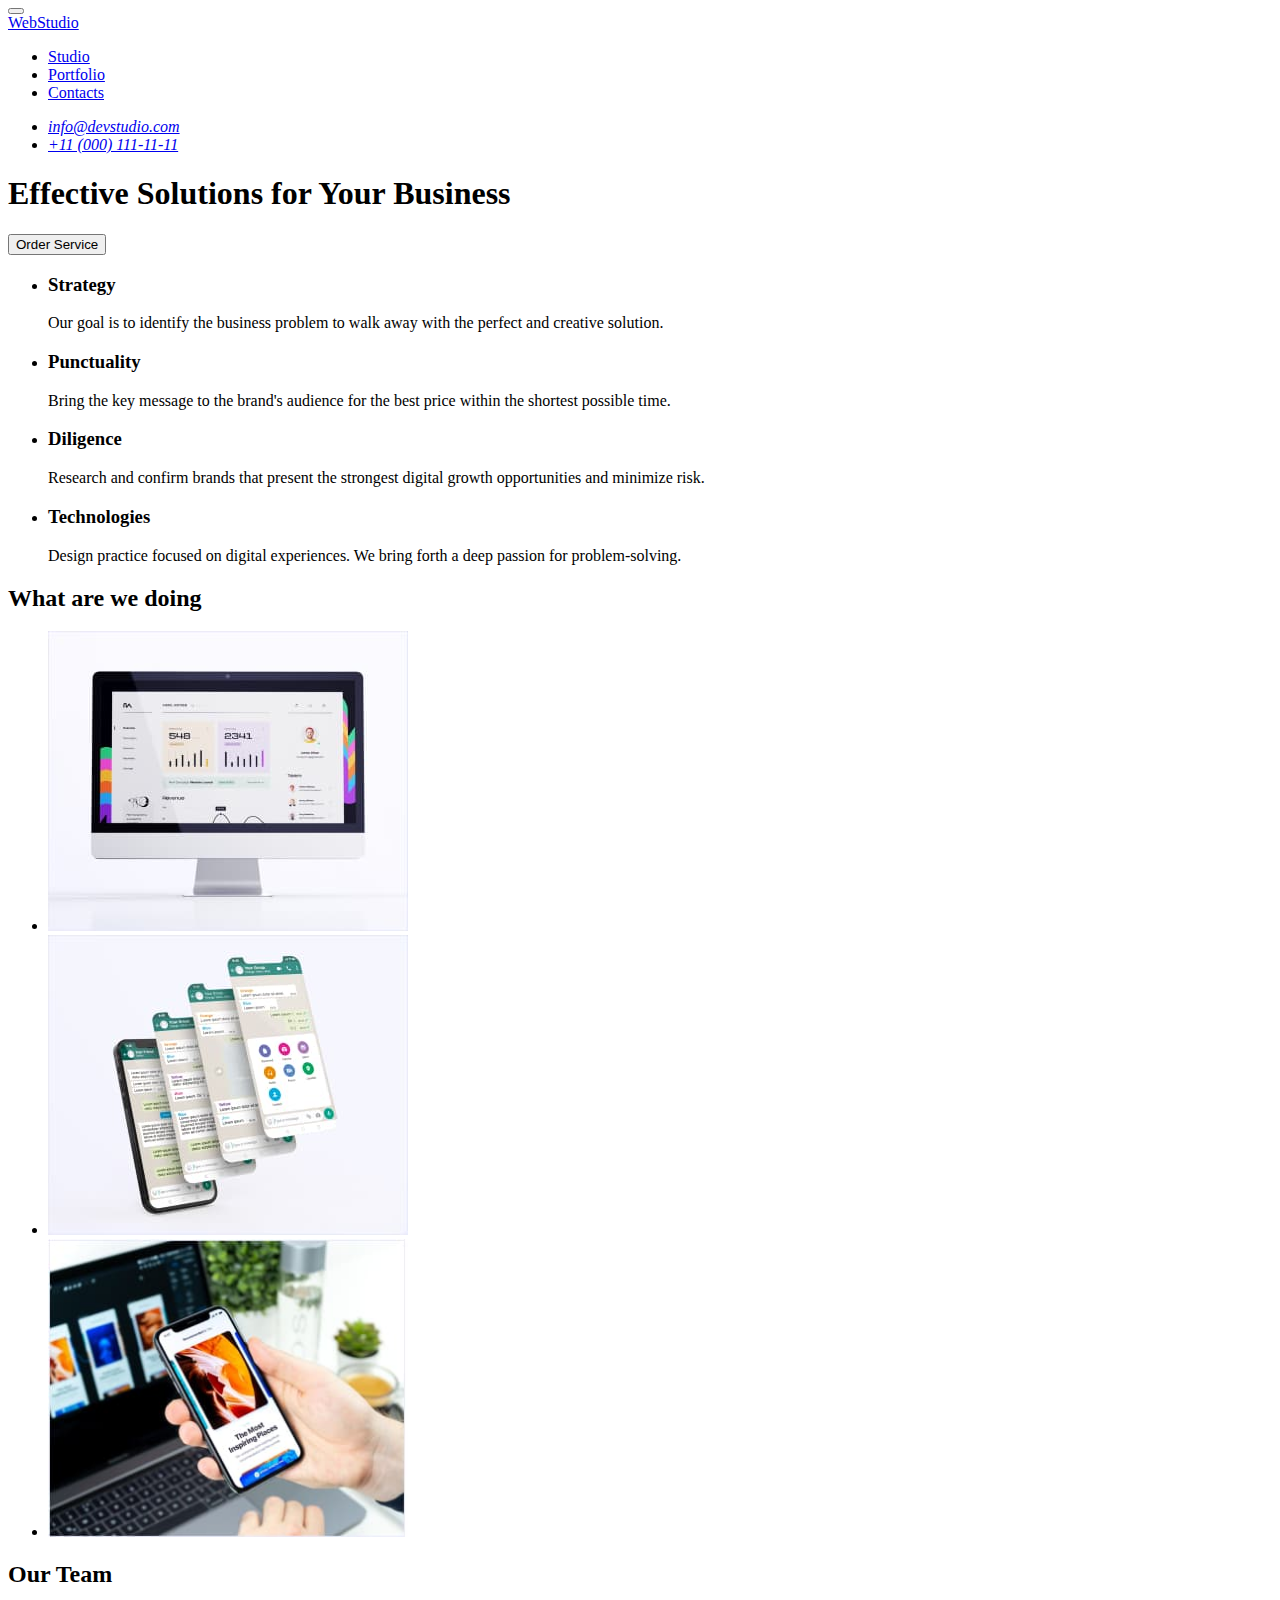
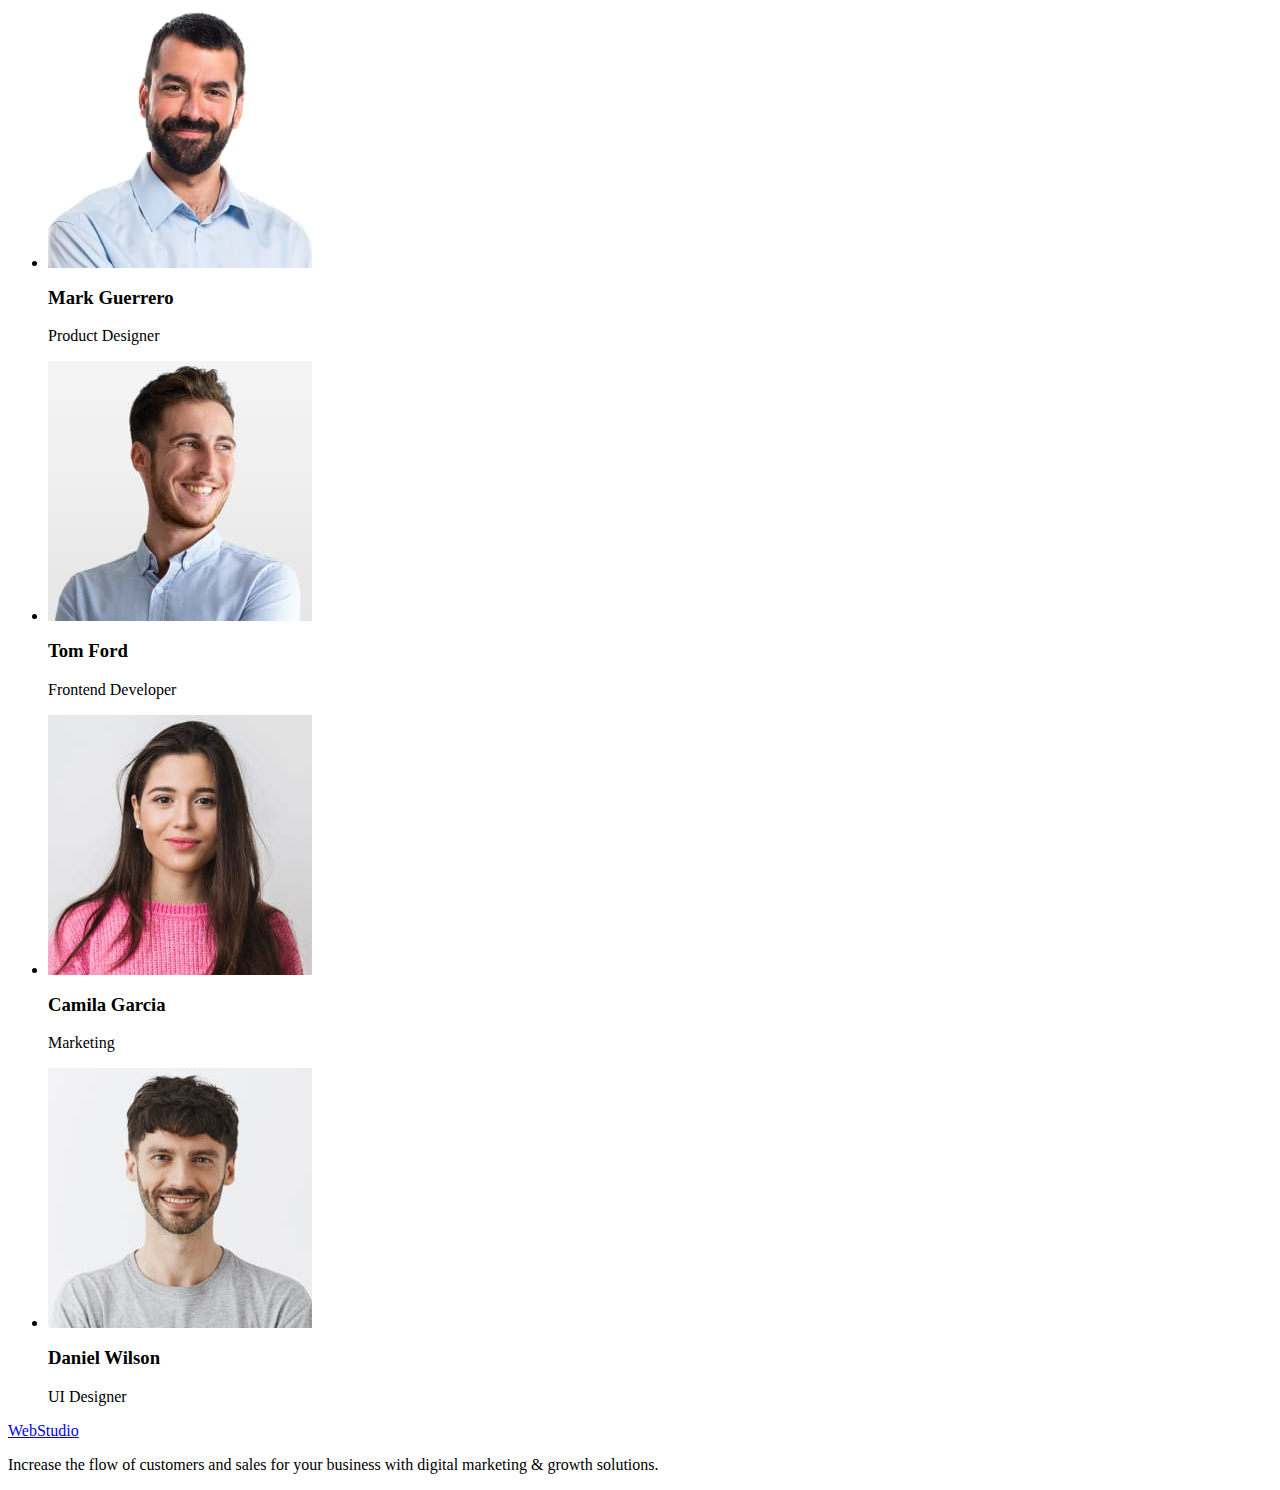
==== commit 073d97f2: "10-5" ====
--- a/index.html
+++ b/index.html
@@ -21,7 +21,7 @@
       <address>
         <ul>
           <li><a href="mailto:info@devstudio.com">info@devstudio.com</a></li>
-          <li><a href="tel:+11000111111">+110001111111</a></li>
+          <li><a href="tel:+11000111111">+11 (000) 111-11-11</a></li>
         </ul>
       </address>
     </header>
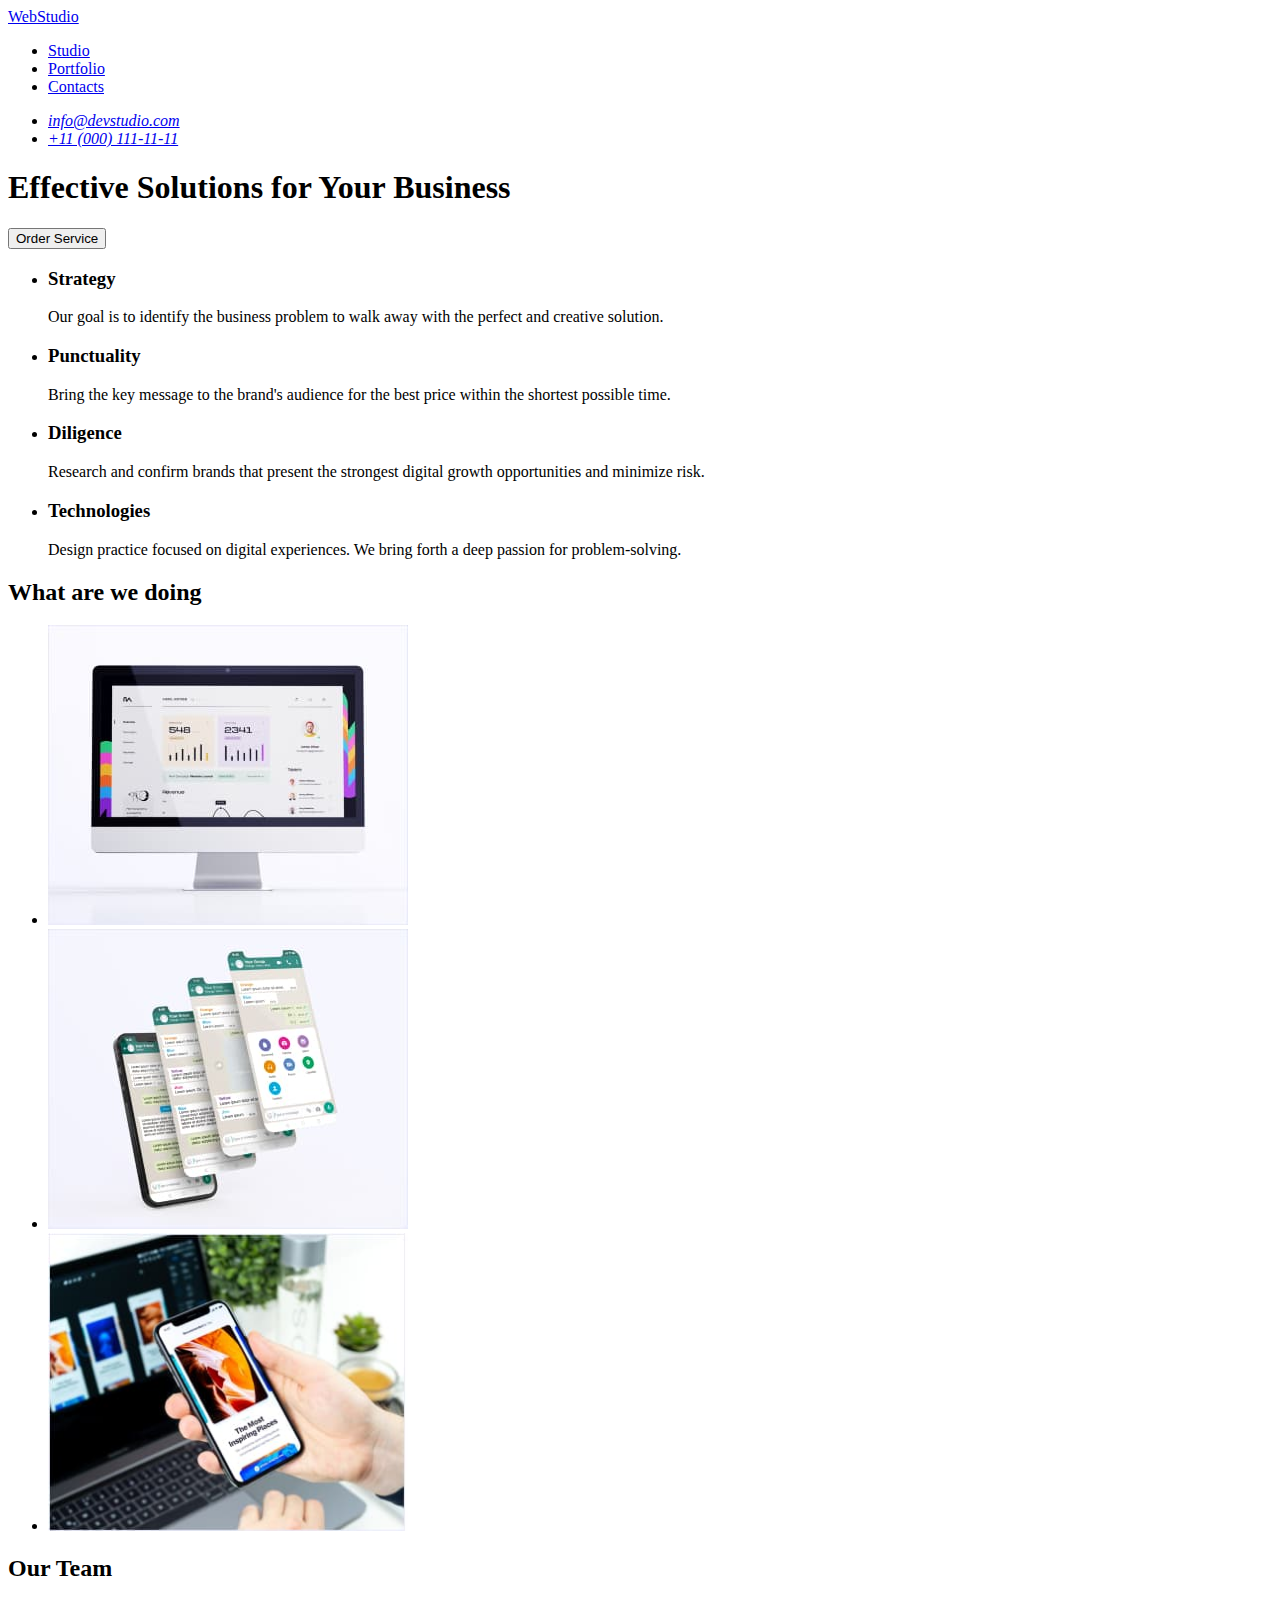
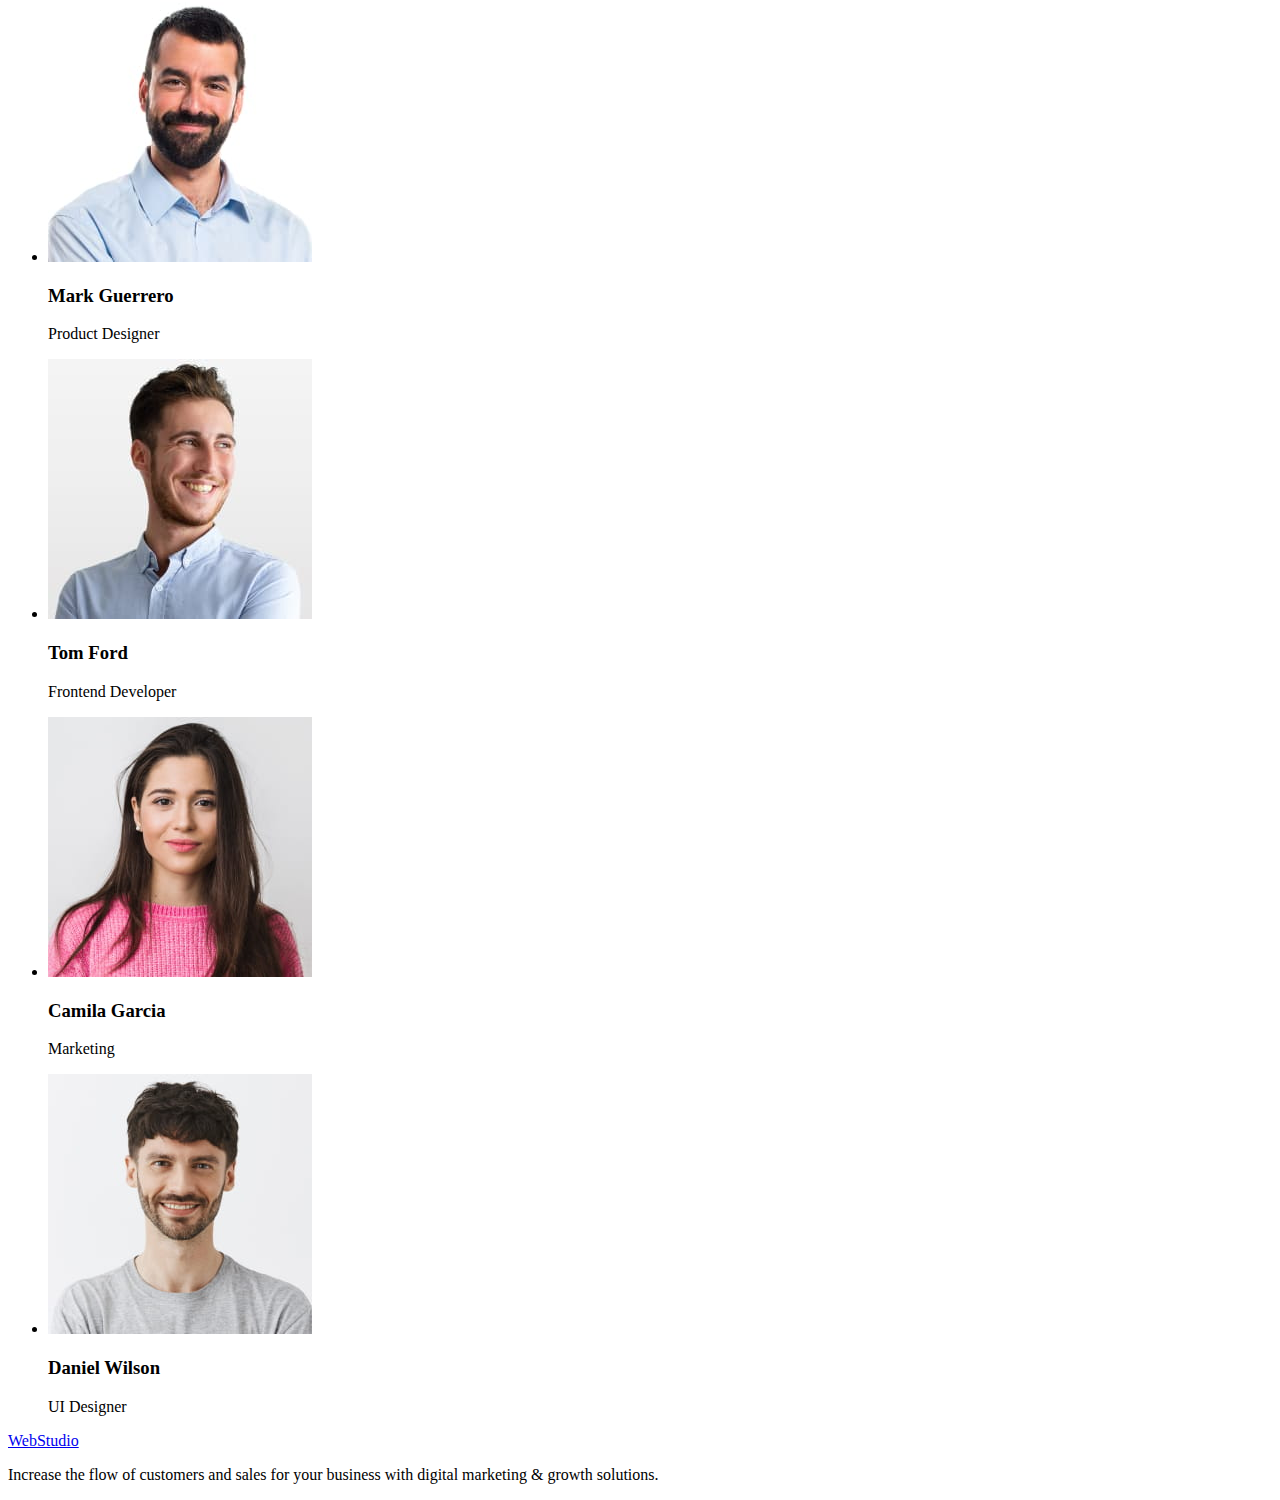
==== commit b9cbe865: "10-8" ====
--- a/index.html
+++ b/index.html
@@ -1,4 +1,4 @@
-<button></button><!DOCTYPE html>
+<!DOCTYPE html>
 <html lang="en">
   <head>
     <meta charset="UTF-8" />
@@ -21,7 +21,7 @@
       <address>
         <ul>
           <li><a href="mailto:info@devstudio.com">info@devstudio.com</a></li>
-          <li><a href="tel:+11000111111">+11 (000) 111-11-11</a></li>
+          <li><a href="tel:+110001111111">+11 (000) 111-11-11</a></li>
         </ul>
       </address>
     </header>
